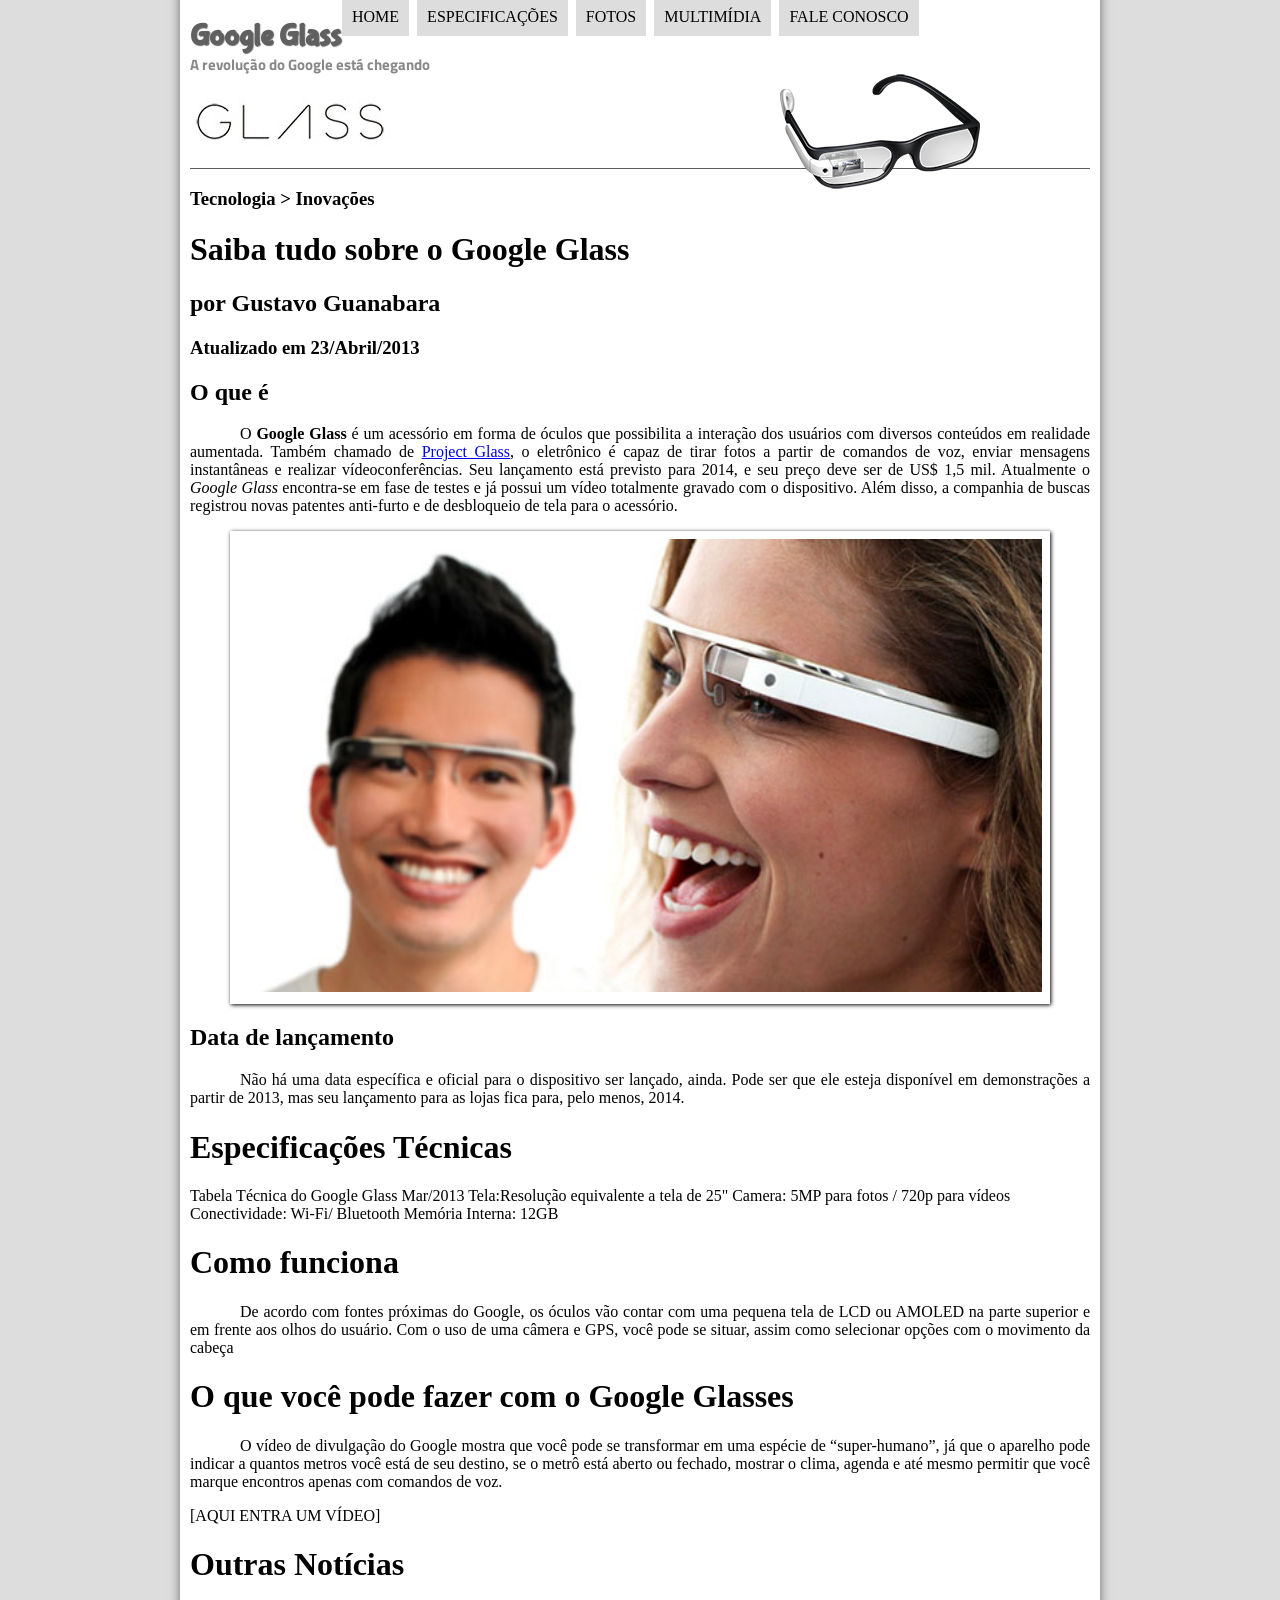
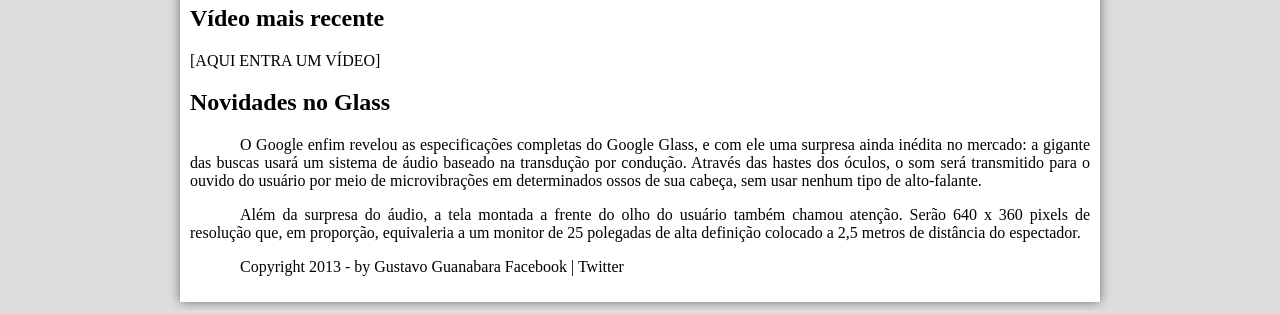
==== index.html @ f0b014b1 "Project Google Glass" ====
<!DOCTYPE html>
<html lang="pt-br">
<head>
    <meta charset="UTF-8">
    <title>Tudo sobre Google Glass</title>
    <link rel="stylesheet" href="_css/estilo.css">
</head>

<body>
<div id="interface">
    <header id="cabecalho">
    <HGroup>
    <h1>Google Glass</h1>
    <h2>A revolução do Google está chegando</h2>
    </HGroup>
    <img id="icone" src="_imagens/glass-oculos-preto-peq.png" alt="">

<nav id="menu">
    <h1>Menu Principal</h1>
    <ul>
        <li><a href="index.html">Home</a></li>
        <li><a href="specs.html">Especificações</a></li>
        <li><a href="fotos.html">Fotos</a></li>
        <li><a href="multimidia.html">Multimídia</a></li>
        <li><a href="fale-conosco.html">Fale conosco</a></li>
    </ul>
</nav>
    </header>
    <hgroup>
<H3>Tecnologia > Inovações</H3>
<h1>Saiba tudo sobre o Google Glass</h1>
<h2>por Gustavo Guanabara</h2>
<h3>Atualizado em 23/Abril/2013</h3>
    </hgroup>

<h2>O que é</h2>
<p>O <span style="font-weight: 900;">Google Glass</span> é um acessório em forma de óculos que possibilita a interação dos usuários com diversos conteúdos em realidade aumentada. Também chamado de <a href="http://glass.google.com" target="_blank">Project Glass</a>, o eletrônico é capaz de tirar fotos a partir de comandos de voz, enviar mensagens instantâneas e realizar vídeoconferências. Seu lançamento está previsto para 2014, e seu preço deve ser de US$ 1,5 mil. Atualmente o <em>Google Glass</em> encontra-se em fase de testes e já possui um vídeo totalmente gravado com o dispositivo. Além disso, a companhia de buscas registrou novas patentes anti-furto e de desbloqueio de tela para o acessório.</p>

<figure class="foto-legenda">
    <img src="_imagens/glass-quadro-homem-mulher.jpg" alt="">
    <figcaption>
        <h3>Google Glass</h3>
        <p>Uma nova maneira de ver o mundo.</p>
    </figcaption>
</figure>

<h2>Data de lançamento</h2>
<p>Não há uma data específica e oficial para o dispositivo ser lançado, ainda. Pode ser que ele esteja disponível em demonstrações a partir de 2013, mas seu lançamento para as lojas fica para, pelo menos, 2014.</p>

<h1>Especificações Técnicas</h1>
Tabela Técnica do Google Glass Mar/2013

Tela:Resolução equivalente a tela de 25"
Camera: 5MP para fotos / 720p para vídeos
Conectividade: Wi-Fi/ Bluetooth
Memória Interna: 12GB

<h1>Como funciona</h1>
<p>De acordo com fontes próximas do Google, os óculos vão contar com uma pequena tela de LCD ou AMOLED na parte superior e em frente aos olhos do usuário. Com o uso de uma câmera e GPS, você pode se situar, assim como selecionar opções com o movimento da cabeça</p>

<h1>O que você pode fazer com o Google Glasses</h1>
<p>O vídeo de divulgação do Google mostra que você pode se transformar em uma espécie de “super-humano”, já que o aparelho pode indicar a quantos metros você está de seu destino, se o metrô está aberto ou fechado, mostrar o clima, agenda e até mesmo permitir que você marque encontros apenas com comandos de voz.</p>

[AQUI ENTRA UM VÍDEO]

<h1>Outras Notícias</h1>
<h2>Vídeo mais recente</h2>

[AQUI ENTRA UM VÍDEO]

<h2>Novidades no Glass</h2>
<p>O Google enfim revelou as especificações completas do Google Glass, e com ele uma surpresa ainda inédita no mercado: a gigante das buscas usará um sistema de áudio baseado na transdução por condução. Através das hastes dos óculos, o som será transmitido para o ouvido do usuário por meio de microvibrações em determinados ossos de sua cabeça, sem usar nenhum tipo de alto-falante.</p>

<p>Além da surpresa do áudio, a tela montada a frente do olho do usuário também chamou atenção. Serão 640 x 360 pixels de resolução que, em proporção, equivaleria a um monitor de 25 polegadas de alta definição colocado a 2,5 metros de distância do espectador.</p>

<p>Copyright 2013 - by Gustavo Guanabara
Facebook | Twitter</p>
</div> 
</body>
</html>
---- _css/estilo.css ----
@charset "UTF-8";
@import url('https://fonts.googleapis.com/css2?family=Titillium+Web:ital,wght@0,200;0,300;0,400;0,600;0,700;0,900;1,200;1,300;1,400;1,600;1,700&display=swap');
@font-face {
    font-family: 'FonteLogo';
    src: url(../_fonts/bubblegum-sans-regular.otf);
}

body{
    background-color: #dddddd;
    color: rgba(0,0,0,1);
}
div#interface {
    width: 900px;
    background-color: #ffffff;
    margin: -20px auto 0px auto;
    box-shadow: 0px 0px 10px rgba(0,0,0,.5);
    padding: 10px;
}
p{
    text-align: justify;
    text-indent: 50px;
}
header#cabecalho img#icone {
    position: absolute;
    left: 780px;
    top: 70px;
}

header#cabecalho {
    border-bottom: 1px #606060 solid;
    height: 150px;
    background: url("../_imagens/glass-logo-peq.jpg") no-repeat 0px 80px;
}

header#cabecalho h1{
    font-family: 'FonteLogo', sans-serif;
    font-size: 30px;
    color: #606060;
    text-shadow: 1px 1px 1px rgba(0, 0, 0,.6);
    padding: 0px;
    margin-bottom: 0px;
}

header#cabecalho h2{
    font-family: "Titillium Web", sans-serif;
    color: #888888;
    font-size: 15px;
    padding: 0px;
    margin-top: 0px;
}
/* Formatação de imagens com legenda */
figure.foto-legenda {
    position: relative;
    border: 8px solid white;
    box-shadow: 1px 1px 4px black;
}

figure.foto-legenda img {
    width: 100%;
    height: 100%;
}

figure.foto-legenda figcaption {
    opacity: 0;
    position: absolute;
    top: 0px;
    background-color: rgba(0,0,0,.4);
    color: white;
    width: 100%;
    height: 100%;
    padding: 10px;
    box-sizing: border-box;
    transition: opacity 1s;
}

figure.foto-legenda:hover figcaption {
    opacity: 1;
}

/*formatação menu*/

nav#menu{
    display: block;
}
nav#menu ul{
    list-style: none;
    text-transform: uppercase;
    position: absolute;
    top: -20px;
    left: 300px;
}

nav#menu li{
    display: inline-block;
    background-color: #dddddd;
    padding: 10px;
    margin: 2px;
    transition: background-color 1s;
}

nav#menu li:hover{
    background-color: #606060;
}
nav#menu h1 {
    display: none;
}

nav#menu a {
    color: #000000;
    text-decoration: none;
}

nav#menu a:hover{
    color: #ffffff;
    text-decoration: underline;
}
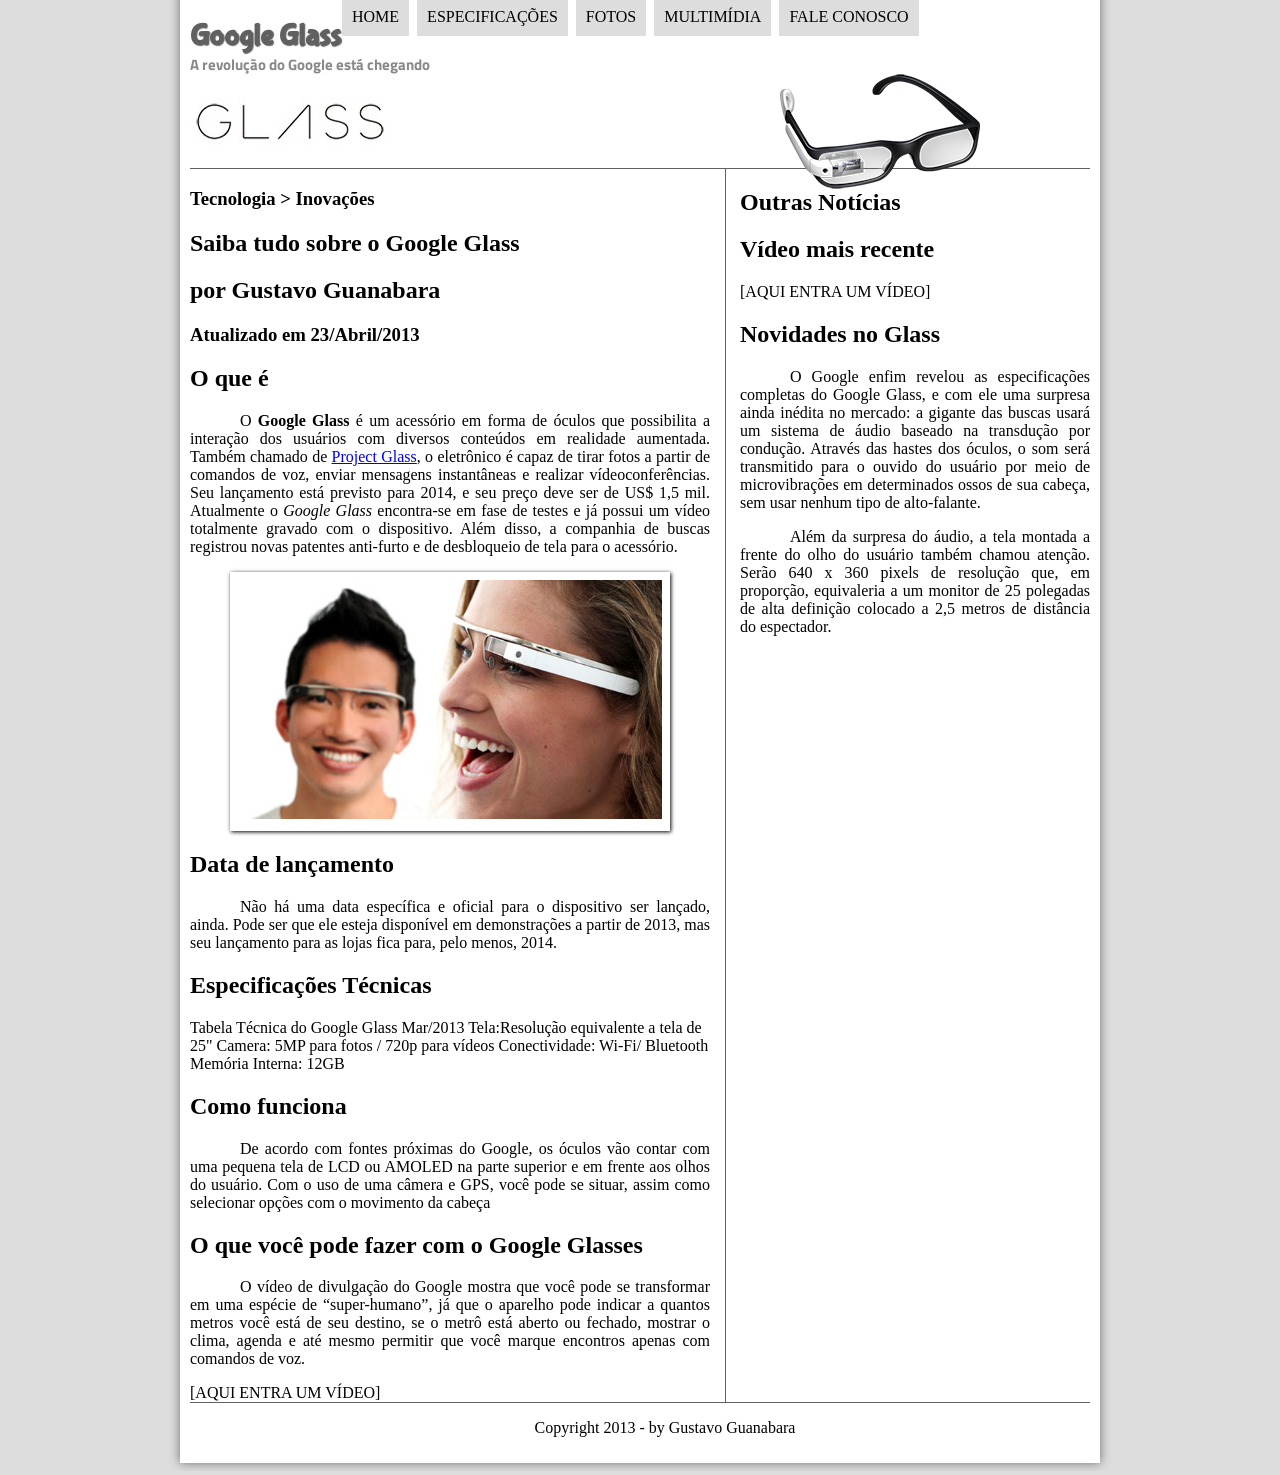
==== commit a283ef5a: "Pagina principal" ====
--- a/index.html
+++ b/index.html
@@ -26,6 +26,7 @@
     </ul>
 </nav>
     </header>
+    <section id="corpo">
     <hgroup>
 <H3>Tecnologia > Inovações</H3>
 <h1>Saiba tudo sobre o Google Glass</h1>
@@ -63,6 +64,9 @@
 
 [AQUI ENTRA UM VÍDEO]
 
+</section>
+<aside id="lateral">
+
 <h1>Outras Notícias</h1>
 <h2>Vídeo mais recente</h2>
 
@@ -72,9 +76,10 @@
 <p>O Google enfim revelou as especificações completas do Google Glass, e com ele uma surpresa ainda inédita no mercado: a gigante das buscas usará um sistema de áudio baseado na transdução por condução. Através das hastes dos óculos, o som será transmitido para o ouvido do usuário por meio de microvibrações em determinados ossos de sua cabeça, sem usar nenhum tipo de alto-falante.</p>
 
 <p>Além da surpresa do áudio, a tela montada a frente do olho do usuário também chamou atenção. Serão 640 x 360 pixels de resolução que, em proporção, equivaleria a um monitor de 25 polegadas de alta definição colocado a 2,5 metros de distância do espectador.</p>
-
-<p>Copyright 2013 - by Gustavo Guanabara
-Facebook | Twitter</p>
+</aside>
+<footer id="rodape">
+<p>Copyright 2013 - by Gustavo Guanabara</p>
+</footer>
 </div> 
 </body>
 </html>
--- a/_css/estilo.css
+++ b/_css/estilo.css
@@ -9,6 +9,7 @@
     background-color: #dddddd;
     color: rgba(0,0,0,1);
 }
+
 div#interface {
     width: 900px;
     background-color: #ffffff;
@@ -16,10 +17,12 @@
     box-shadow: 0px 0px 10px rgba(0,0,0,.5);
     padding: 10px;
 }
+
 p{
     text-align: justify;
     text-indent: 50px;
 }
+
 header#cabecalho img#icone {
     position: absolute;
     left: 780px;
@@ -82,6 +85,7 @@
 nav#menu{
     display: block;
 }
+
 nav#menu ul{
     list-style: none;
     text-transform: uppercase;
@@ -113,4 +117,27 @@
 nav#menu a:hover{
     color: #ffffff;
     text-decoration: underline;
+}
+
+section#corpo {
+    display: block;
+    width: 520px;
+    float: left;
+    border-right: 1px solid #606060;
+    padding-right: 15px;
+}
+
+aside#lateral{
+    display: block;
+    width: 350px;
+    float: right;
+}
+
+footer#rodape{
+    clear: both;
+    border-top: 1px solid #606060;
+}
+
+footer#rodape p{
+    text-align: center;
 }
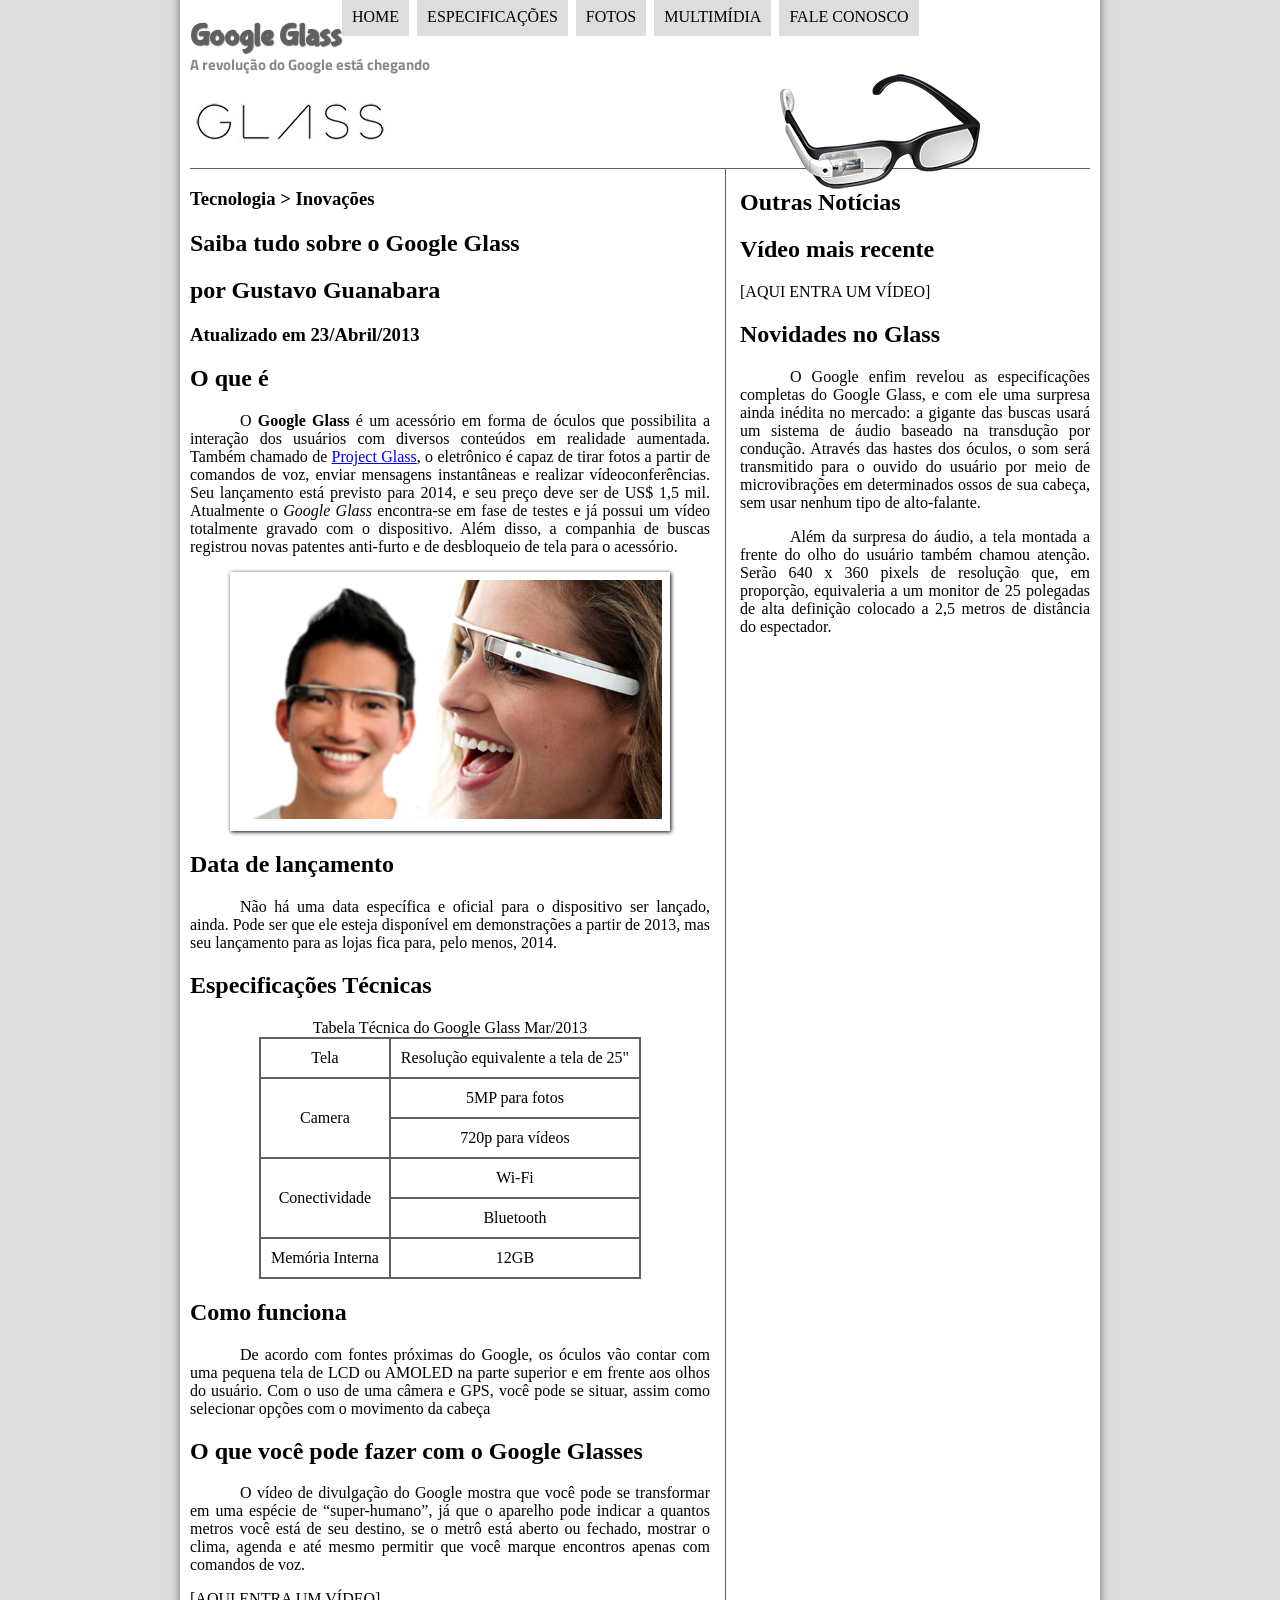
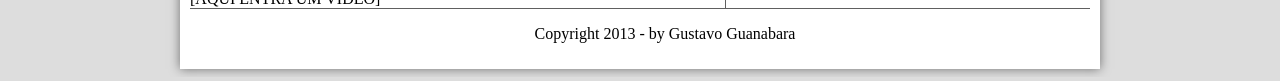
==== commit 66d3b4c2: "Atualização da Tabela" ====
--- a/index.html
+++ b/index.html
@@ -49,12 +49,16 @@
 <p>Não há uma data específica e oficial para o dispositivo ser lançado, ainda. Pode ser que ele esteja disponível em demonstrações a partir de 2013, mas seu lançamento para as lojas fica para, pelo menos, 2014.</p>
 
 <h1>Especificações Técnicas</h1>
-Tabela Técnica do Google Glass Mar/2013
 
-Tela:Resolução equivalente a tela de 25"
-Camera: 5MP para fotos / 720p para vídeos
-Conectividade: Wi-Fi/ Bluetooth
-Memória Interna: 12GB
+<table id="tabelaspec">
+<caption>Tabela Técnica do Google Glass Mar/2013</caption>
+<tr><td>Tela</td><td>Resolução equivalente a tela de 25"</td></tr>
+<tr><td rowspan="2">Camera</td><td> 5MP para fotos</td></tr>
+<tr><td> 720p para vídeos</td></tr>
+<tr><td rowspan="2">Conectividade</td><td> Wi-Fi</td></tr>
+<tr><td>Bluetooth</td></tr>
+<tr><td>Memória Interna</td><td> 12GB</td></tr>
+</table>
 
 <h1>Como funciona</h1>
 <p>De acordo com fontes próximas do Google, os óculos vão contar com uma pequena tela de LCD ou AMOLED na parte superior e em frente aos olhos do usuário. Com o uso de uma câmera e GPS, você pode se situar, assim como selecionar opções com o movimento da cabeça</p>
--- a/_css/estilo.css
+++ b/_css/estilo.css
@@ -127,6 +127,21 @@
     padding-right: 15px;
 }
 
+table#tabelaspec{
+    border: 1px solid #606060;
+    border-spacing: 0px;
+    margin-left: auto;
+    margin-right: auto;
+}
+
+table#tabelaspec td{
+    border: 1px solid #606060;
+    padding: 10px;
+    text-align: center;
+    vertical-align: middle;
+}
+
+
 aside#lateral{
     display: block;
     width: 350px;
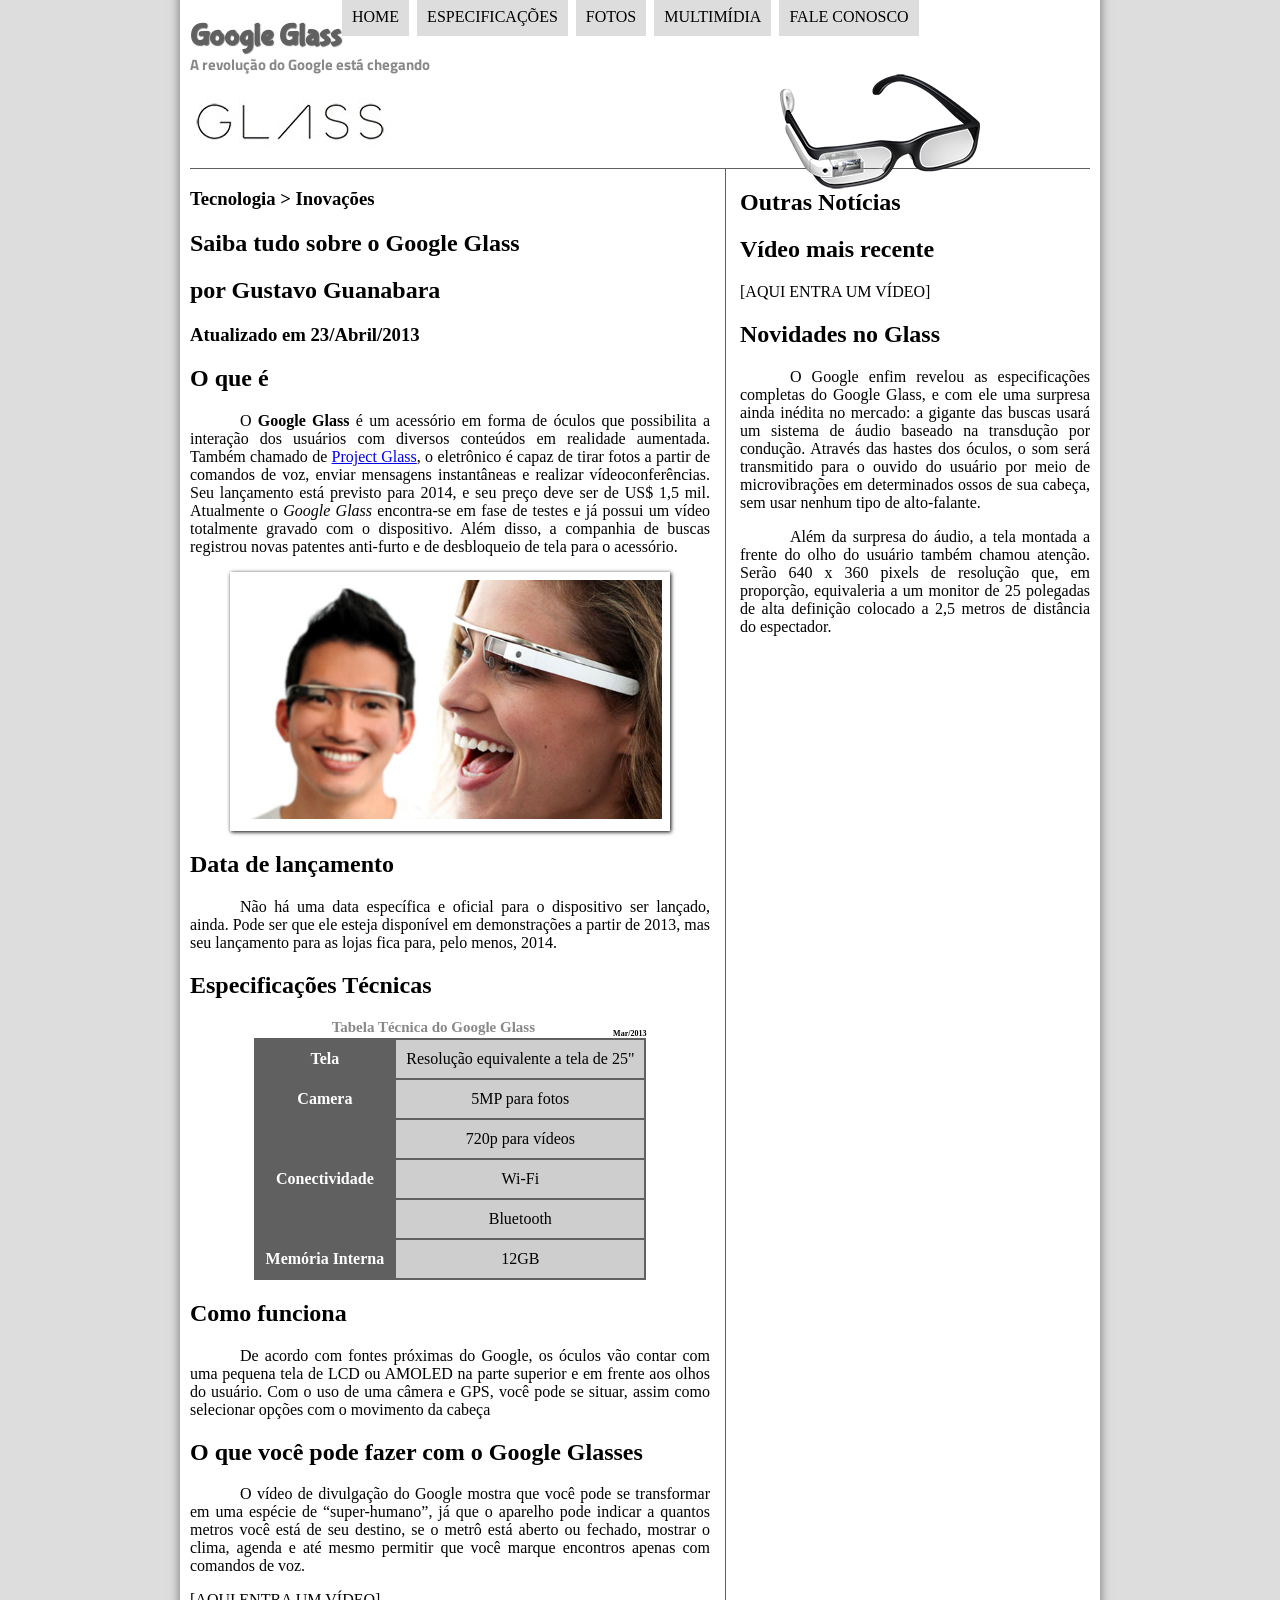
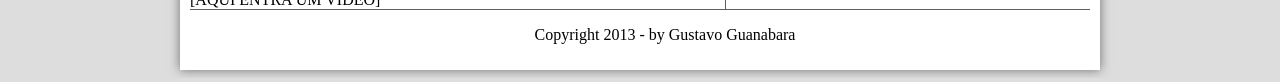
==== commit aaa23e7a: "Atualização Table" ====
--- a/index.html
+++ b/index.html
@@ -51,13 +51,13 @@
 <h1>Especificações Técnicas</h1>
 
 <table id="tabelaspec">
-<caption>Tabela Técnica do Google Glass Mar/2013</caption>
-<tr><td>Tela</td><td>Resolução equivalente a tela de 25"</td></tr>
-<tr><td rowspan="2">Camera</td><td> 5MP para fotos</td></tr>
-<tr><td> 720p para vídeos</td></tr>
-<tr><td rowspan="2">Conectividade</td><td> Wi-Fi</td></tr>
-<tr><td>Bluetooth</td></tr>
-<tr><td>Memória Interna</td><td> 12GB</td></tr>
+<caption>Tabela Técnica do Google Glass <span>Mar/2013</span></caption>
+<tr><td class="ce">Tela</td><td class="cd">Resolução equivalente a tela de 25"</td></tr>
+<tr><td rowspan="2" class="ce">Camera</td><td class="cd"> 5MP para fotos</td></tr>
+<tr><td class="cd"> 720p para vídeos</td></tr>
+<tr><td rowspan="2" class="ce">Conectividade</td><td class="cd"> Wi-Fi</td></tr>
+<tr><td class="cd">Bluetooth</td></tr>
+<tr><td class="ce">Memória Interna</td><td class="cd"> 12GB</td></tr>
 </table>
 
 <h1>Como funciona</h1>
--- a/_css/estilo.css
+++ b/_css/estilo.css
@@ -134,6 +134,23 @@
     margin-right: auto;
 }
 
+table#tabelaspec td.ce {
+    color: #ffffff;
+    background-color: #606060;
+    vertical-align: top;
+    font-weight: bold;
+}
+
+table#tabelaspec td.cd {
+    background-color: #cecece;
+}
+
+table#tabelaspec caption {
+    color: #888888;
+    font-size: 15px;
+    font-weight: bolder;
+}
+
 table#tabelaspec td{
     border: 1px solid #606060;
     padding: 10px;
@@ -141,6 +158,13 @@
     vertical-align: middle;
 }
 
+table#tabelaspec caption span {
+    display: block;
+    float: right;
+    color: #000000;
+    font-size: 8px;
+    margin-top: 10px;
+}
 
 aside#lateral{
     display: block;
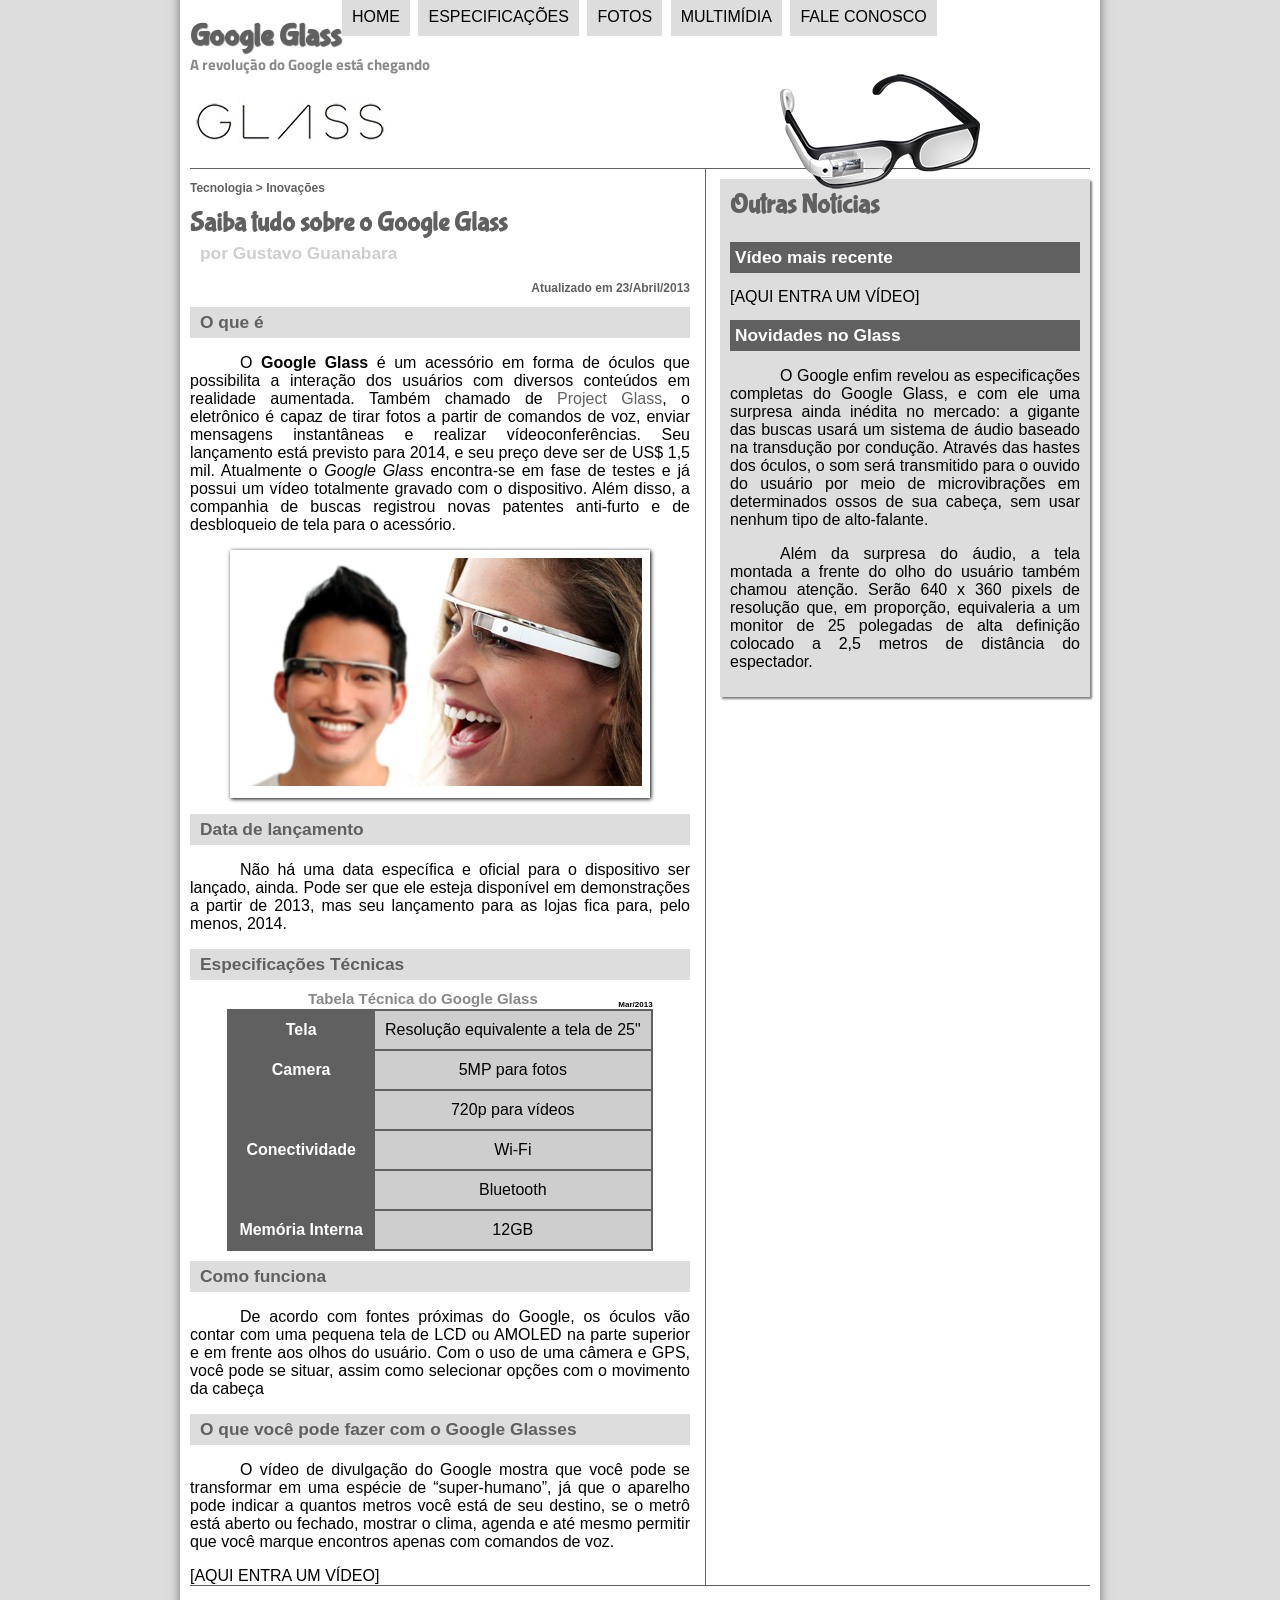
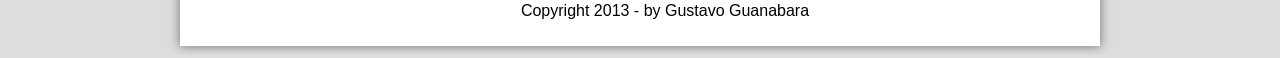
==== commit 03233a91: "Finalização da parte principal" ====
--- a/index.html
+++ b/index.html
@@ -27,12 +27,16 @@
 </nav>
     </header>
     <section id="corpo">
-    <hgroup>
+
+<article id="noticia-principal">
+    <header id="cabecalho-artigo">
+<hgroup>
 <H3>Tecnologia > Inovações</H3>
 <h1>Saiba tudo sobre o Google Glass</h1>
 <h2>por Gustavo Guanabara</h2>
-<h3>Atualizado em 23/Abril/2013</h3>
-    </hgroup>
+<h3 class="direita">Atualizado em 23/Abril/2013</h3>
+</hgroup>
+</header>
 
 <h2>O que é</h2>
 <p>O <span style="font-weight: 900;">Google Glass</span> é um acessório em forma de óculos que possibilita a interação dos usuários com diversos conteúdos em realidade aumentada. Também chamado de <a href="http://glass.google.com" target="_blank">Project Glass</a>, o eletrônico é capaz de tirar fotos a partir de comandos de voz, enviar mensagens instantâneas e realizar vídeoconferências. Seu lançamento está previsto para 2014, e seu preço deve ser de US$ 1,5 mil. Atualmente o <em>Google Glass</em> encontra-se em fase de testes e já possui um vídeo totalmente gravado com o dispositivo. Além disso, a companhia de buscas registrou novas patentes anti-furto e de desbloqueio de tela para o acessório.</p>
@@ -48,7 +52,7 @@
 <h2>Data de lançamento</h2>
 <p>Não há uma data específica e oficial para o dispositivo ser lançado, ainda. Pode ser que ele esteja disponível em demonstrações a partir de 2013, mas seu lançamento para as lojas fica para, pelo menos, 2014.</p>
 
-<h1>Especificações Técnicas</h1>
+<h2>Especificações Técnicas</h2>
 
 <table id="tabelaspec">
 <caption>Tabela Técnica do Google Glass <span>Mar/2013</span></caption>
@@ -60,17 +64,17 @@
 <tr><td class="ce">Memória Interna</td><td class="cd"> 12GB</td></tr>
 </table>
 
-<h1>Como funciona</h1>
+<h2>Como funciona</h2>
 <p>De acordo com fontes próximas do Google, os óculos vão contar com uma pequena tela de LCD ou AMOLED na parte superior e em frente aos olhos do usuário. Com o uso de uma câmera e GPS, você pode se situar, assim como selecionar opções com o movimento da cabeça</p>
 
-<h1>O que você pode fazer com o Google Glasses</h1>
+<h2>O que você pode fazer com o Google Glasses</h2>
 <p>O vídeo de divulgação do Google mostra que você pode se transformar em uma espécie de “super-humano”, já que o aparelho pode indicar a quantos metros você está de seu destino, se o metrô está aberto ou fechado, mostrar o clima, agenda e até mesmo permitir que você marque encontros apenas com comandos de voz.</p>
 
 [AQUI ENTRA UM VÍDEO]
+</article>
+</section>
 
-</section>
 <aside id="lateral">
-
 <h1>Outras Notícias</h1>
 <h2>Vídeo mais recente</h2>
 
@@ -78,9 +82,9 @@
 
 <h2>Novidades no Glass</h2>
 <p>O Google enfim revelou as especificações completas do Google Glass, e com ele uma surpresa ainda inédita no mercado: a gigante das buscas usará um sistema de áudio baseado na transdução por condução. Através das hastes dos óculos, o som será transmitido para o ouvido do usuário por meio de microvibrações em determinados ossos de sua cabeça, sem usar nenhum tipo de alto-falante.</p>
-
 <p>Além da surpresa do áudio, a tela montada a frente do olho do usuário também chamou atenção. Serão 640 x 360 pixels de resolução que, em proporção, equivaleria a um monitor de 25 polegadas de alta definição colocado a 2,5 metros de distância do espectador.</p>
 </aside>
+
 <footer id="rodape">
 <p>Copyright 2013 - by Gustavo Guanabara</p>
 </footer>
--- a/_css/estilo.css
+++ b/_css/estilo.css
@@ -6,6 +6,7 @@
 }
 
 body{
+    font-family: Arial, Helvetica, sans-serif;
     background-color: #dddddd;
     color: rgba(0,0,0,1);
 }
@@ -21,6 +22,15 @@
 p{
     text-align: justify;
     text-indent: 50px;
+}
+
+a {
+    color: #606060;
+    text-decoration: none;
+}
+
+a:hover {
+    text-decoration: underline;
 }
 
 header#cabecalho img#icone {
@@ -121,10 +131,42 @@
 
 section#corpo {
     display: block;
-    width: 520px;
+    width: 500px;
     float: left;
     border-right: 1px solid #606060;
     padding-right: 15px;
+}
+
+article#noticia-principal h2 {
+    font-size: 13pt;
+    color: #606060;
+    background-color: #dddddd;
+    padding: 5px 0px 5px 10px;
+    margin: 10px 0px 10px 0px;
+}
+
+header#cabecalho-artigo h1{
+    font-family: 'FonteLogo', sans-serif;
+    font-size: 20pt;
+    color: #606060;
+    margin-bottom: 0px;
+    margin-top: 0px;
+}
+
+.direita {
+    text-align: right;
+}
+
+header#cabecalho-artigo h2{
+    font-size: 13pt;
+    color: #cecece;
+    background-color: #ffffff;
+    margin: 0px;
+}
+
+header#cabecalho-artigo h3{
+    font-size: 12px;
+    color: #606060;
 }
 
 table#tabelaspec{
@@ -170,6 +212,24 @@
     display: block;
     width: 350px;
     float: right;
+    background-color: #dddddd;
+    padding: 10px;
+    margin-top: 10px;
+    box-shadow: 2px 2px 2px rgba(0, 0, 0,.5);
+}
+
+aside#lateral h1{
+    font-family: 'FonteLogo',sans-serif;
+    font-size: 20pt;
+    color: #606060;
+    margin-top: 0px;
+}
+
+aside#lateral h2{
+    background-color: #606060;
+    font-size: 13pt;
+    color: #ffffff;
+    padding: 5px;
 }
 
 footer#rodape{
